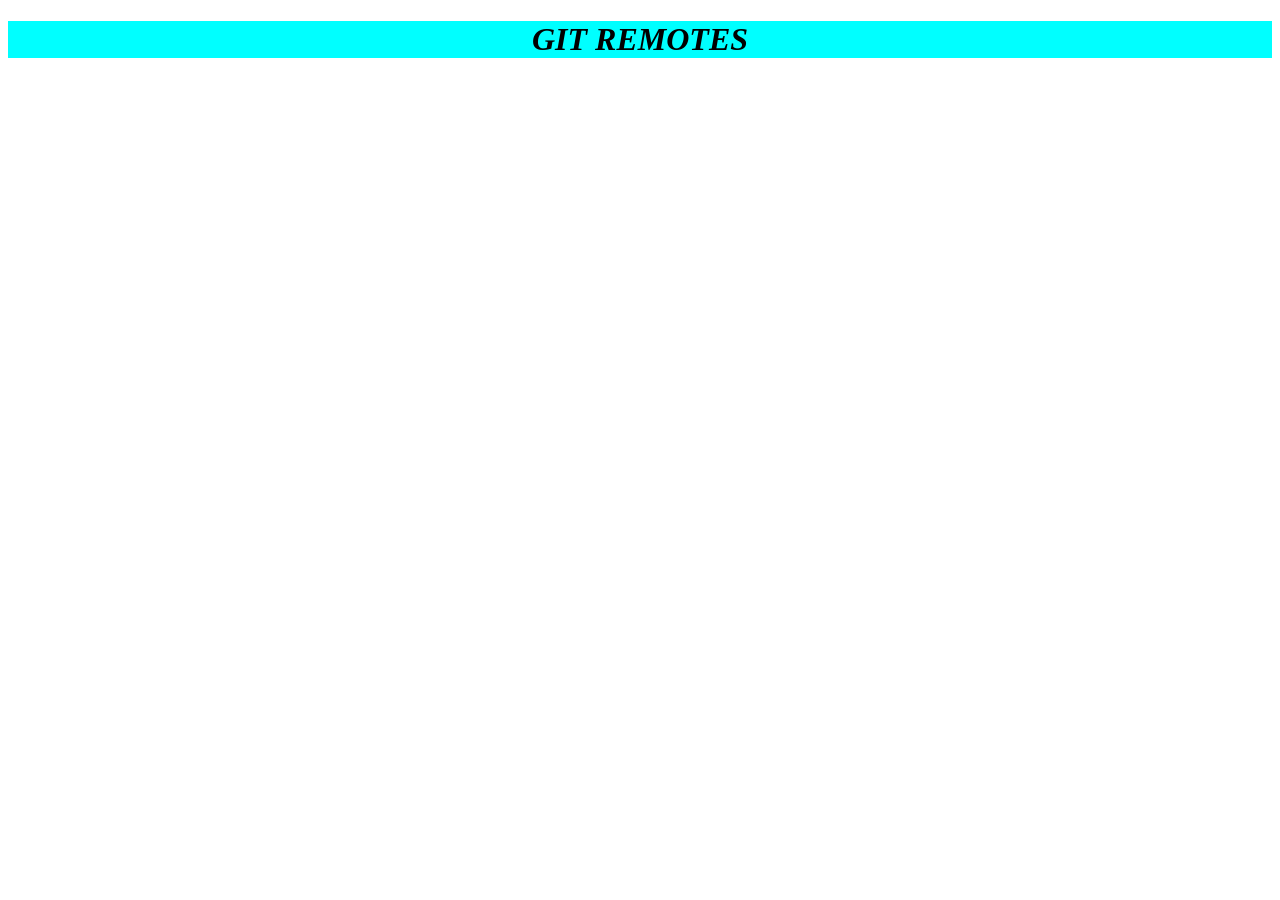
==== index.html @ afd01bf7 "add styles.css" ====
<!DOCTYPE html>
<html lang="en">
<head>
    <meta charset="UTF-8">
    <meta name="viewport" content="width=device-width, initial-scale=1.0">
    <title>Document</title>
    <link rel="stylesheet" href="/css/styles.css">
</head>
<body>
    
<h1>GIT REMOTES</h1>



</body>
</html>
---- css/styles.css ----
h1{

    text-align: center;
    background-color: aqua;
    font-style: italic;


}
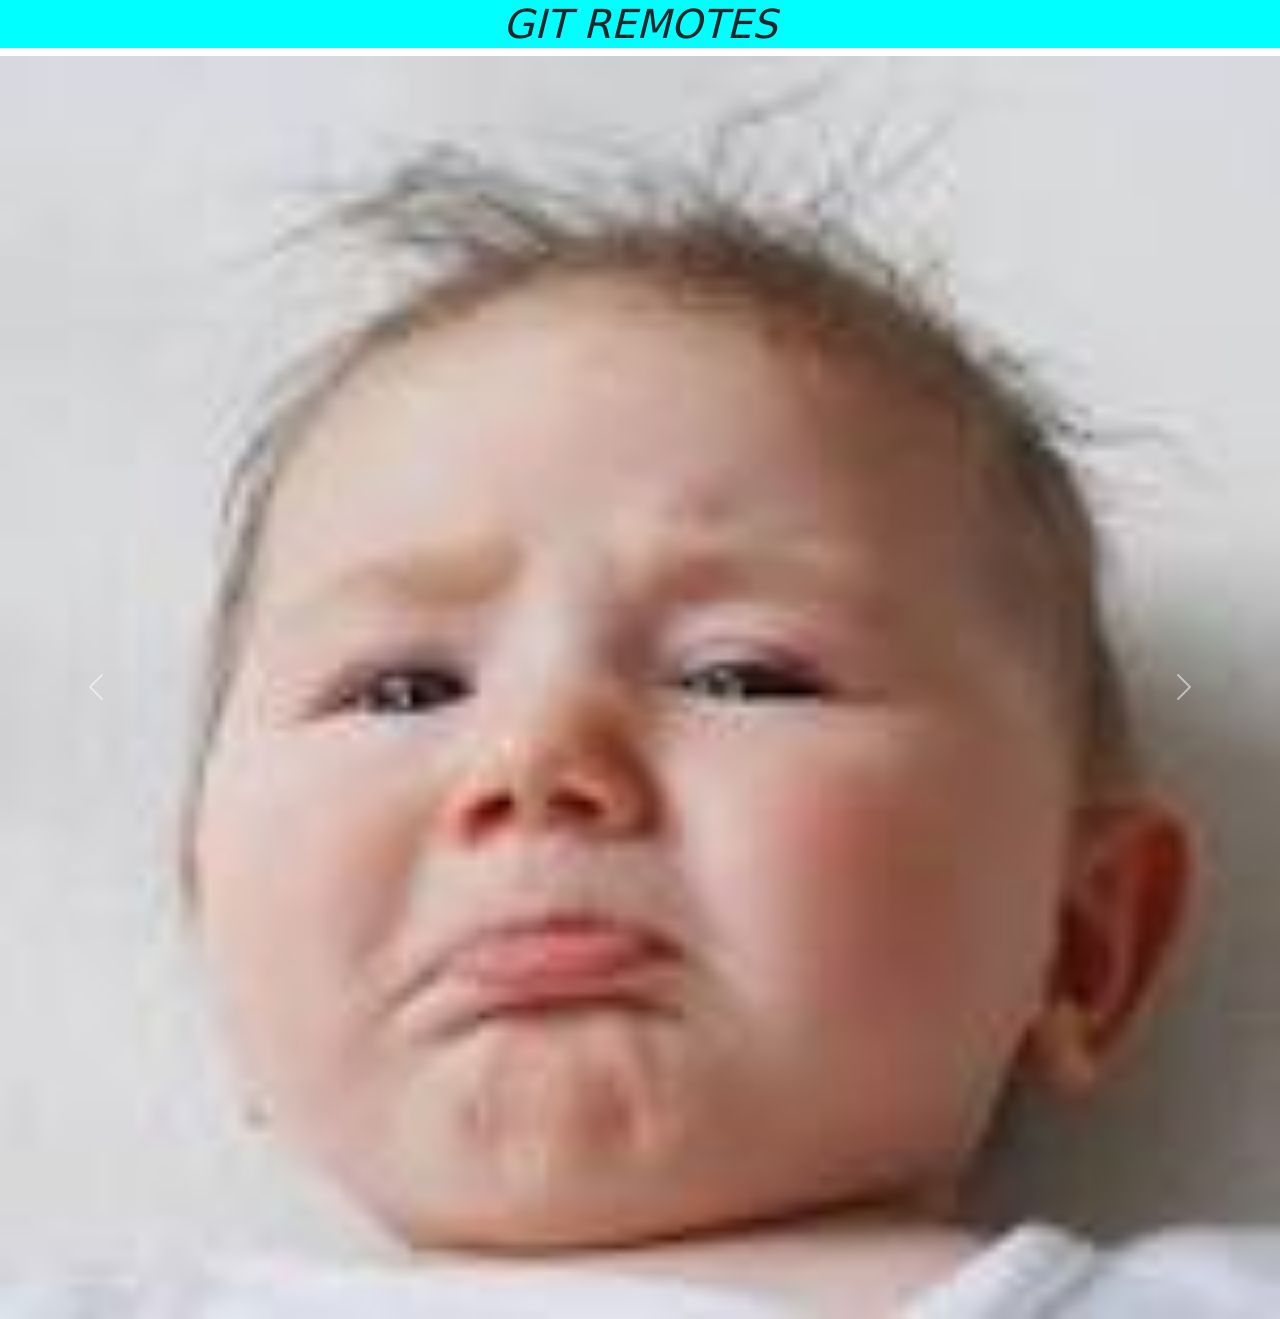
==== commit e8c259e3: "carousel con immagini a caso" ====
--- a/index.html
+++ b/index.html
@@ -4,13 +4,35 @@
     <meta charset="UTF-8">
     <meta name="viewport" content="width=device-width, initial-scale=1.0">
     <title>Document</title>
+    <link href="https://cdn.jsdelivr.net/npm/bootstrap@5.3.8/dist/css/bootstrap.min.css" rel="stylesheet" integrity="sha384-sRIl4kxILFvY47J16cr9ZwB07vP4J8+LH7qKQnuqkuIAvNWLzeN8tE5YBujZqJLB" crossorigin="anonymous">
     <link rel="stylesheet" href="/css/styles.css">
 </head>
 <body>
     
 <h1>GIT REMOTES</h1>
 
+<div id="carouselExample" class="carousel slide">
+  <div class="carousel-inner">
+    <div class="carousel-item active">
+      <img src="/images/caso.jpeg" class="d-block w-100" alt="...">
+    </div>
+    <div class="carousel-item">
+      <img src="/images/casocaso.jpeg" class="d-block w-100" alt="...">
+    </div>
+  </div>
+  <button class="carousel-control-prev" type="button" data-bs-target="#carouselExample" data-bs-slide="prev">
+    <span class="carousel-control-prev-icon" aria-hidden="true"></span>
+    <span class="visually-hidden">Previous</span>
+  </button>
+  <button class="carousel-control-next" type="button" data-bs-target="#carouselExample" data-bs-slide="next">
+    <span class="carousel-control-next-icon" aria-hidden="true"></span>
+    <span class="visually-hidden">Next</span>
+  </button>
+</div>
 
 
+
+
+<script src="https://cdn.jsdelivr.net/npm/bootstrap@5.3.8/dist/js/bootstrap.bundle.min.js" integrity="sha384-FKyoEForCGlyvwx9Hj09JcYn3nv7wiPVlz7YYwJrWVcXK/BmnVDxM+D2scQbITxI" crossorigin="anonymous"></script>
 </body>
 </html>
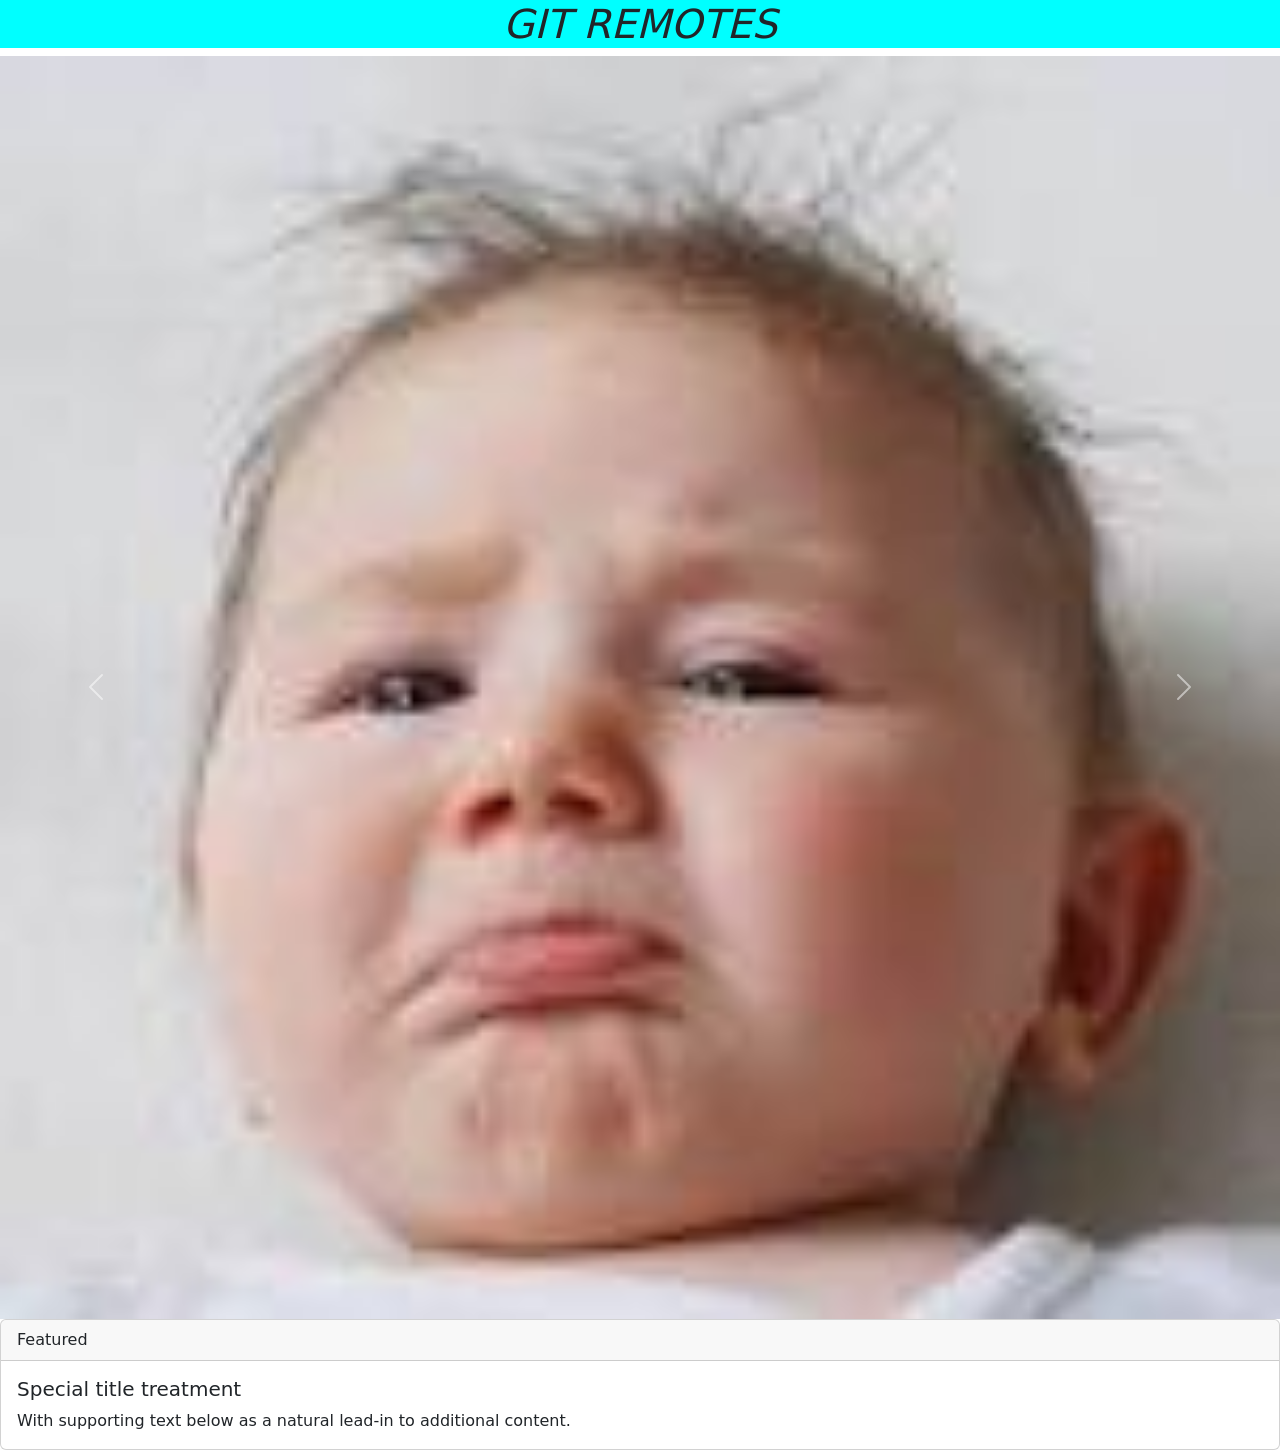
==== commit e978c46f: "hotflix -add sponsor" ====
--- a/index.html
+++ b/index.html
@@ -29,9 +29,18 @@
     <span class="visually-hidden">Next</span>
   </button>
 </div>
+<div class="card">
+  <div class="card-header">
+    Featured
+  </div>
+  <div class="card-body">
+    <h5 class="card-title">Special title treatment</h5>
+    <p class="card-text">With supporting text below as a natural lead-in to additional content.</p>
+  
+  </div>
+</div>
 
-
-
+<!-- non si vedonon modifiche -->
 
 <script src="https://cdn.jsdelivr.net/npm/bootstrap@5.3.8/dist/js/bootstrap.bundle.min.js" integrity="sha384-FKyoEForCGlyvwx9Hj09JcYn3nv7wiPVlz7YYwJrWVcXK/BmnVDxM+D2scQbITxI" crossorigin="anonymous"></script>
 </body>
--- a/css/styles.css
+++ b/css/styles.css
@@ -1,3 +1,4 @@
+@import url('https://fonts.googleapis.com/css2?family=Open+Sans:ital,wght@0,300..800;1,300..800&display=swap');
 
 h1{
 
@@ -7,5 +8,12 @@
 
 
 }
+.open-sans{
+  font-family: "Open Sans", sans-serif;
+  font-optical-sizing: auto;
+  font-weight: 400;
+  font-style: normal;
+  font-variation-settings:
+    "wdth" 100;
+}
 
-
